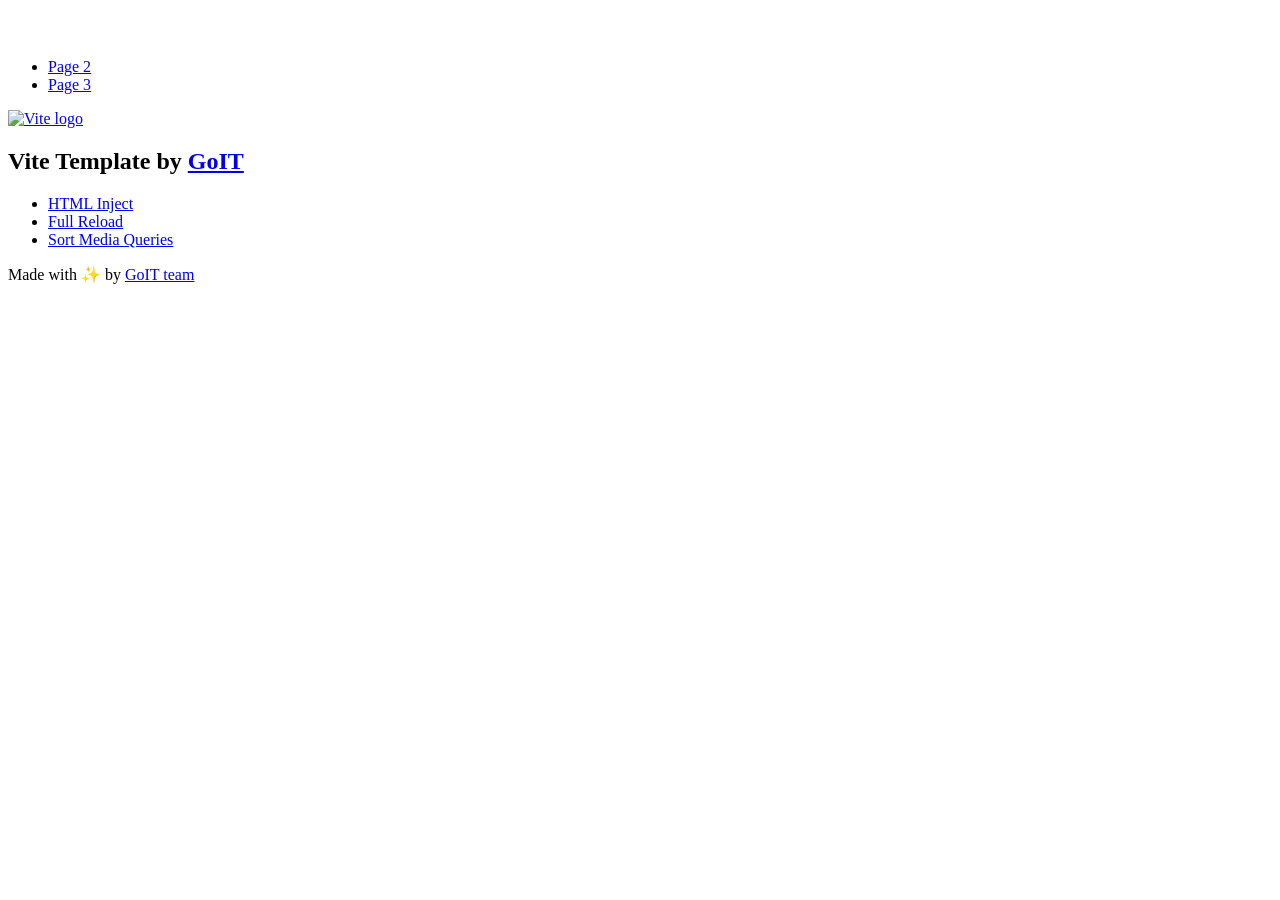
==== index.html @ 4ba80d43 "Deploying to gh-pages from @ YaManyunya/goit-js-hw-12@a4cfe46db0ceabc88c3895a16b309bd74fcc63d2 🚀" ====
<!DOCTYPE html>
<html lang="en">
  <head>
    <meta charset="UTF-8" />
    <link rel="icon" type="image/svg+xml" href="/goit-js-hw-12/favicon.svg" />
    <meta name="viewport" content="width=device-width, initial-scale=1.0" />
    <title>Vanilla App Template</title>
    <script type="module" crossorigin src="/goit-js-hw-12/index.js"></script>
    <link rel="stylesheet" crossorigin href="/goit-js-hw-12/assets/styles-DvPDDfy5.css">
  </head>
  <body>
    <header class="header">
  <div class="container">
    <nav class="nav">
      <a class="nav-logo" href="./index.html" aria-label="Site logo">
        <svg class="nav-logo-icon" width="100" height="30">
          <use href="/goit-js-hw-12/assets/sprite-E8vg0sBb.svg#logo"></use>
        </svg>
      </a>
      <ul class="nav-list">
        <li class="nav-item">
          <a class="nav-link {=$highlight-act}" href="./page-2.html">Page 2</a>
        </li>
        <li class="nav-item">
          <a class="nav-link {=$highlight-curr}" href="./page-3.html">Page 3</a>
        </li>
      </ul>
    </nav>
  </div>
</header>


    <main>
      <!-- Loads the specified .html file -->
      <section class="vite-promo">
  <div class="container">
    <div class="vite-promo-thumb">
      <a
        class="vite-promo-link"
        href="https://vitejs.dev/"
        target="_blank"
        rel="noopener noreferrer"
        aria-label="Link to Vite official website"
        title="Vite.js  build tool"
      >
        <!-- Path to images as from index.html file -->
        <img
          class="pic"
          src="/goit-js-hw-12/assets/vite-logo-9o_aqrTe.png"
          alt="Vite logo"
          width="640"
          height="640"
        />
      </a>
    </div>
    <h1 class="main-title">
      <span class="main-title-gradient">Vite</span>
      Template by
      <a
        class="main-title-link"
        href="https://github.com/goitacademy/vanilla-app-template"
        target="_blank"
        rel="noopener noreferrer"
      >
        GoIT
      </a>
    </h1>
  </div>
</section>

      <article class="badges">
  <div class="container">
    <ul class="badges-list">
      <li class="badges-item">
        <a
          class="badges-link"
          href="https://www.npmjs.com/package/vite-plugin-html-inject"
          target="_blank"
          rel="noopener noreferrer"
        >
          HTML Inject
        </a>
      </li>
      <li class="badges-item">
        <a
          class="badges-link"
          href="https://www.npmjs.com/package/vite-plugin-full-reload"
          target="_blank"
          rel="noopener noreferrer"
        >
          Full Reload
        </a>
      </li>
      <li class="badges-item">
        <a
          class="badges-link"
          href="https://www.npmjs.com/package/postcss-sort-media-queries"
          target="_blank"
          rel="noopener noreferrer"
        >
          Sort Media Queries
        </a>
      </li>
    </ul>
  </div>
</article>

    </main>

    <footer class="footer">
  <div class="container">
    <p class="footer-desc">
      Made with ✨ by
      <a
        class="footer-link"
        href="https://goit.global/ua/"
        target="_blank"
        rel="noopener noreferrer"
      >
        GoIT team
      </a>
    </p>
  </div>
</footer>


  </body>
</html>
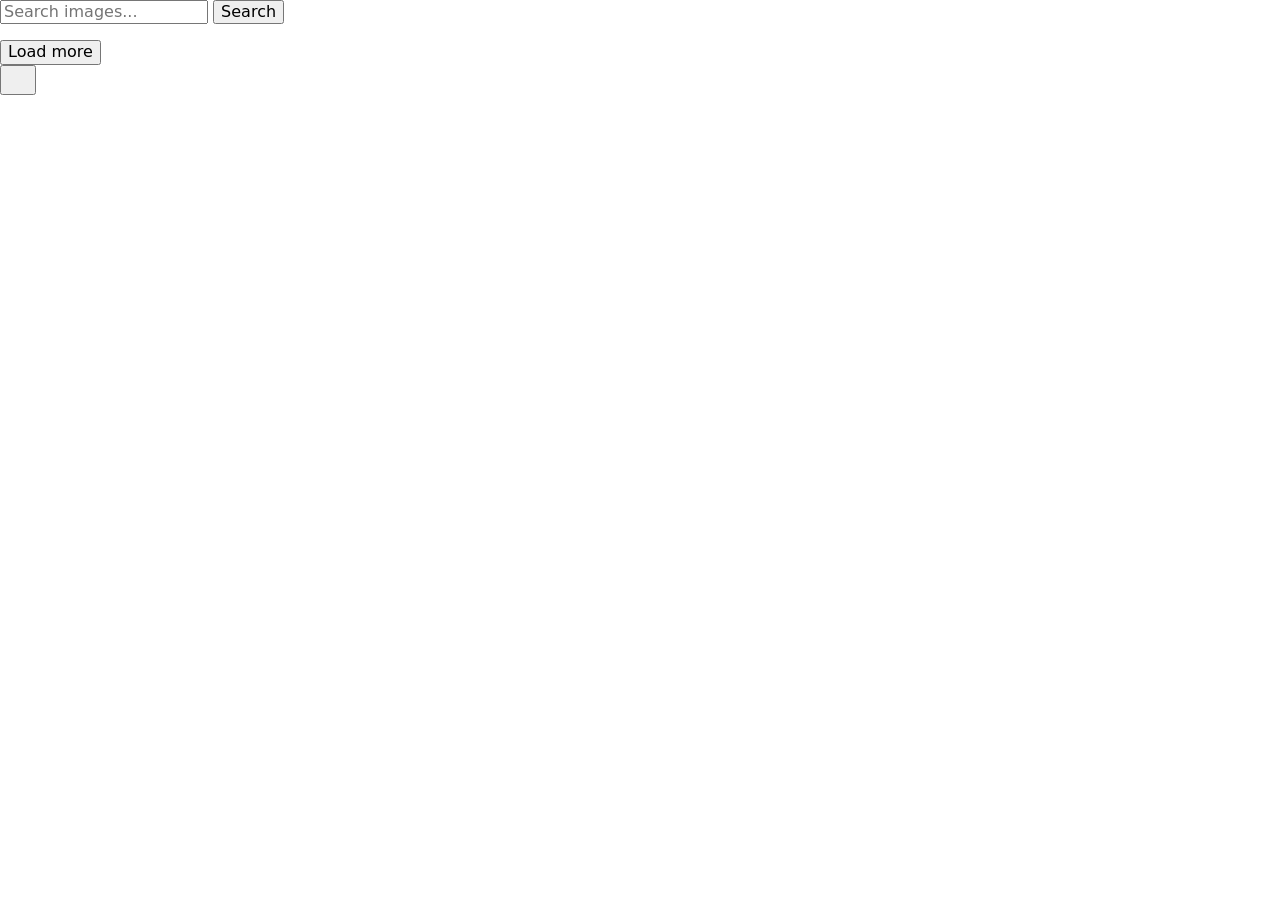
==== commit 9adb9347: "Deploying to gh-pages from @ YaManyunya/goit-js-hw-12@d6c8cef04da92759586eb636bf9742251ed9eff9 🚀" ====
--- a/index.html
+++ b/index.html
@@ -1,128 +1,55 @@
-<!DOCTYPE html>
+<!doctype html>
 <html lang="en">
   <head>
     <meta charset="UTF-8" />
-    <link rel="icon" type="image/svg+xml" href="/goit-js-hw-12/favicon.svg" />
     <meta name="viewport" content="width=device-width, initial-scale=1.0" />
-    <title>Vanilla App Template</title>
+    <title>goit-js-hw-12</title>
+    <link rel="preconnect" href="https://fonts.googleapis.com" />
+    <link rel="preconnect" href="https://fonts.gstatic.com" crossorigin />
+    <link
+      href="https://fonts.googleapis.com/css2?family=Montserrat:ital,wght@1,100..900&display=swap"
+      rel="stylesheet"
+    />
+    <link
+      href="https://fonts.googleapis.com/css2?family=Montserrat:ital,wght@1,100..900&display=swap"
+      rel="stylesheet"
+    />
+    <link
+      rel="stylesheet"
+      href="https://cdn.jsdelivr.net/npm/modern-normalize@3.0.1/modern-normalize.min.css"
+    />
+
     <script type="module" crossorigin src="/goit-js-hw-12/index.js"></script>
-    <link rel="stylesheet" crossorigin href="/goit-js-hw-12/assets/styles-DvPDDfy5.css">
+    <link rel="modulepreload" crossorigin href="/goit-js-hw-12/assets/vendor-CctE18Lr.js">
+    <link rel="stylesheet" crossorigin href="/goit-js-hw-12/assets/vendor-CWKLx11g.css">
+    <link rel="stylesheet" crossorigin href="/goit-js-hw-12/assets/index-BKECWK5c.css">
   </head>
   <body>
-    <header class="header">
-  <div class="container">
-    <nav class="nav">
-      <a class="nav-logo" href="./index.html" aria-label="Site logo">
-        <svg class="nav-logo-icon" width="100" height="30">
-          <use href="/goit-js-hw-12/assets/sprite-E8vg0sBb.svg#logo"></use>
-        </svg>
-      </a>
-      <ul class="nav-list">
-        <li class="nav-item">
-          <a class="nav-link {=$highlight-act}" href="./page-2.html">Page 2</a>
-        </li>
-        <li class="nav-item">
-          <a class="nav-link {=$highlight-curr}" href="./page-3.html">Page 3</a>
-        </li>
-      </ul>
-    </nav>
-  </div>
-</header>
+    <main>
+      <form class="form" id="form">
+        <label class="input-label">
+          <input
+            type="text"
+            name="search-text"
+            placeholder="Search images..."
+            required
+          />
+        </label>
+        <button class="input-btn btn" type="submit">Search</button>
+      </form>
 
-
-    <main>
-      <!-- Loads the specified .html file -->
-      <section class="vite-promo">
-  <div class="container">
-    <div class="vite-promo-thumb">
-      <a
-        class="vite-promo-link"
-        href="https://vitejs.dev/"
-        target="_blank"
-        rel="noopener noreferrer"
-        aria-label="Link to Vite official website"
-        title="Vite.js  build tool"
-      >
-        <!-- Path to images as from index.html file -->
-        <img
-          class="pic"
-          src="/goit-js-hw-12/assets/vite-logo-9o_aqrTe.png"
-          alt="Vite logo"
-          width="640"
-          height="640"
-        />
-      </a>
-    </div>
-    <h1 class="main-title">
-      <span class="main-title-gradient">Vite</span>
-      Template by
-      <a
-        class="main-title-link"
-        href="https://github.com/goitacademy/vanilla-app-template"
-        target="_blank"
-        rel="noopener noreferrer"
-      >
-        GoIT
-      </a>
-    </h1>
-  </div>
-</section>
-
-      <article class="badges">
-  <div class="container">
-    <ul class="badges-list">
-      <li class="badges-item">
-        <a
-          class="badges-link"
-          href="https://www.npmjs.com/package/vite-plugin-html-inject"
-          target="_blank"
-          rel="noopener noreferrer"
-        >
-          HTML Inject
+      <ul class="gallery"></ul>
+      <div class="container">
+        <button class="gallery-btn btn hide" type="submit">Load more</button>
+        <div class="loader hide"></div>
+      </div>
+      <button class="nav-btn hide" type="button">
+        <a href="#form" class="nav-link">
+          <svg class="arrow-icon" width="20" height="20">
+            <use href="/goit-js-hw-12/assets/sprite-E8vg0sBb.svg#icon-arrow-up"></use>
+          </svg>
         </a>
-      </li>
-      <li class="badges-item">
-        <a
-          class="badges-link"
-          href="https://www.npmjs.com/package/vite-plugin-full-reload"
-          target="_blank"
-          rel="noopener noreferrer"
-        >
-          Full Reload
-        </a>
-      </li>
-      <li class="badges-item">
-        <a
-          class="badges-link"
-          href="https://www.npmjs.com/package/postcss-sort-media-queries"
-          target="_blank"
-          rel="noopener noreferrer"
-        >
-          Sort Media Queries
-        </a>
-      </li>
-    </ul>
-  </div>
-</article>
-
+      </button>
     </main>
-
-    <footer class="footer">
-  <div class="container">
-    <p class="footer-desc">
-      Made with ✨ by
-      <a
-        class="footer-link"
-        href="https://goit.global/ua/"
-        target="_blank"
-        rel="noopener noreferrer"
-      >
-        GoIT team
-      </a>
-    </p>
-  </div>
-</footer>
-
-
   </body>
 </html>
